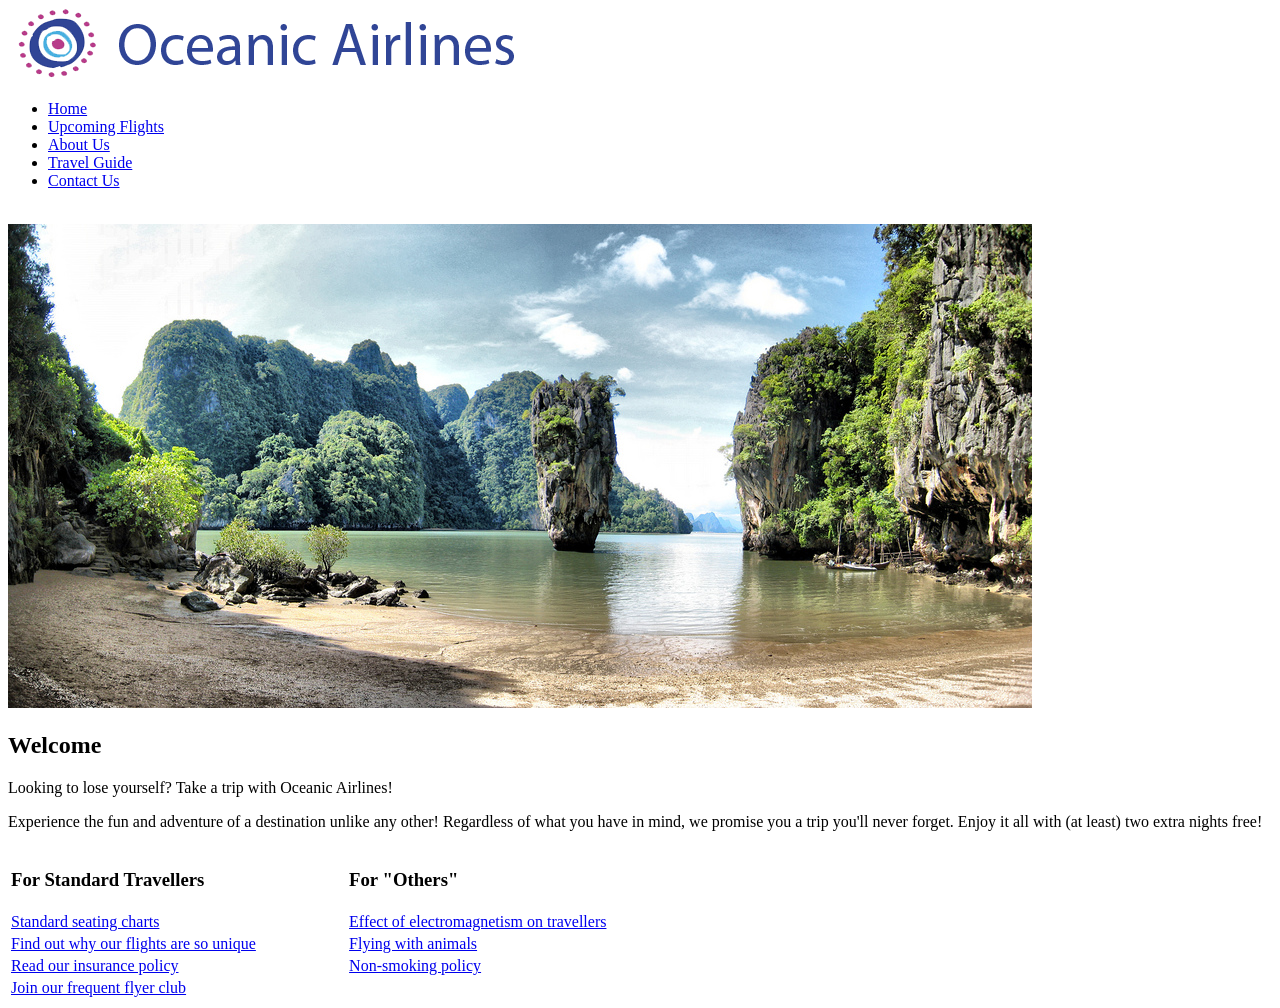
==== index.html @ 1b0a9df8 "Update" ====
<!doctype html>
<html>
<head>
<meta charset="utf-8">
<title>CSS Project</title>
</head>
<link rel="stylesheet" type="text/css" href="CSS1.css">
<body>
<img src="Images/logo1.png" alt="Logo" />
<!-- Menu -->
	<ul>
		<li><a href="home.html"><span>Home</span></a></li>
		<li><a href="flights"><span>Upcoming Flights</span></a></li>
		<li><a href="about.html"><span>About Us</span></a></li>
		<li><a href="travelguide.html"><span>Travel Guide</span></a></li>
		<li><a href="contact"><span>Contact Us</span></a></li>
    </ul>
    <br>
<!-- Island Picture -->
<img class ="island" src="Images/island.jpg" alt="island" />
<!-- Welcome Message -->
  <h2>Welcome</h2>
  <p> Looking to lose yourself? Take a trip with Oceanic Airlines!</p>
<p>Experience the fun and adventure of a destination unlike any other! Regardless of what you have in mind, we promise you a trip you'll never forget. Enjoy it all with (at least) two extra nights free!</p>
<!-- Links -->
<table width="55%" border="0">
  <tbody>
    <tr>
      <td><h3>For Standard Travellers</h3></td>
      <td><h3>For "Others"</h3></td>
    </tr>
    <tr>
      <td><a href="#">Standard seating charts</a></td>
      <td><a href="#">Effect of electromagnetism on travellers</a></td>
    </tr>
    <tr>
      <td><a href="#">Find out why our flights are so unique</a></td>
      <td><a href="#">Flying with animals</a></td>
    </tr>
    <tr>
      <td><a href="#">Read our insurance policy</a></td>
      <td><a href="#">Non-smoking policy</a></td>
    </tr>
    <tr>
      <td><a href="#">Join our frequent flyer club</a></td>
      <td>&nbsp;</td>
    </tr>
  </tbody>
</table>
</body>
</html>
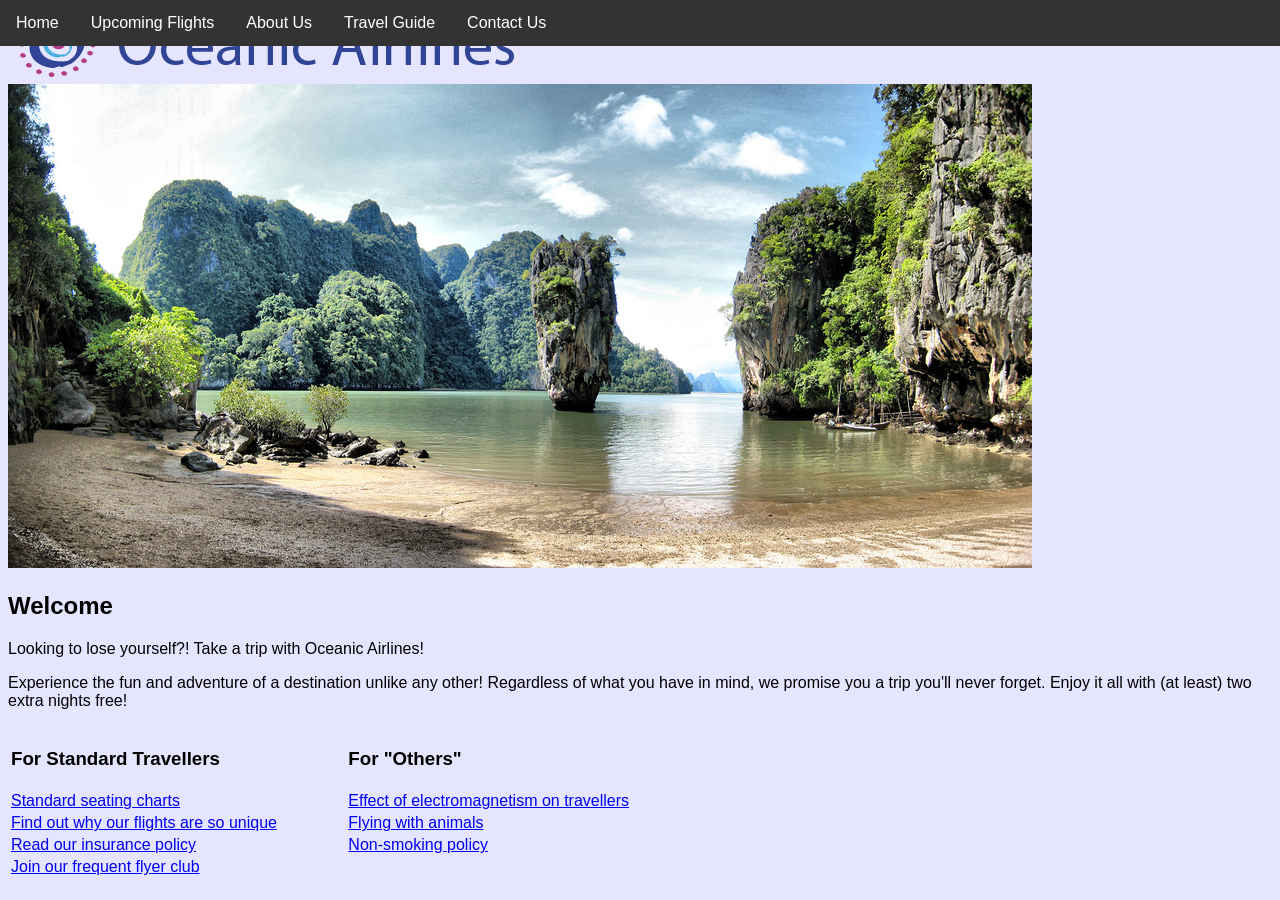
==== commit 437c93fd: "Update" ====
--- a/index.html
+++ b/index.html
@@ -21,7 +21,7 @@
 <img class ="island" src="Images/island.jpg" alt="island" />
 <!-- Welcome Message -->
   <h2>Welcome</h2>
-  <p> Looking to lose yourself? Take a trip with Oceanic Airlines!</p>
+  <p> Looking to lose yourself?! Take a trip with Oceanic Airlines!</p>
 <p>Experience the fun and adventure of a destination unlike any other! Regardless of what you have in mind, we promise you a trip you'll never forget. Enjoy it all with (at least) two extra nights free!</p>
 <!-- Links -->
 <table width="55%" border="0">
--- a/CSS1.css
+++ b/CSS1.css
@@ -0,0 +1,148 @@
+@charset "utf-8";
+/* CSS Document */
+
+div.main {
+  margin: 5px;
+  border: 1px solid #ccc;
+  float: left;
+  padding:12px;
+  width: 360px;
+}
+
+div.main:hover {
+  border: 1px solid #777;
+}
+
+div.img {
+  width: 100%;
+  height: auto;
+  align-content: center;
+  text-align:center;
+  float:center;
+
+}
+@charset "utf-8";
+body {
+	background-color: #e5e5ff;
+	font-family: "Lato", sans-serif;
+}
+	
+div.desc {
+	font-size:12px;
+	text-align:center;
+	}
+div.main {
+  margin: 5px;
+  border: 1px solid #ccc;
+  float: left;
+  padding:12px;
+  width: 360px;
+}
+
+div.main:hover {
+  border: 1px solid #777;
+}
+
+div.img {
+  width: 100%;
+  height: auto;
+  align-content: center;
+  text-align:center;
+  float:center;
+
+}
+
+div.padding: 
+  padding:15px;
+  text-align: center;
+}
+.main {
+  font-size: 9px; 
+  padding: 0px 10px;
+  padding-top: 90px;
+  text-align: center;
+}
+
+@media screen and (max-height: 450px) {
+  .sidenav {padding-top: 40px;}
+  .sidenav a {font-size: 30px;}
+}
+	
+
+body {
+	background-color: #e5e5ff;
+	font-family: "Lato", sans-serif;
+}
+
+ul {
+  list-style-type: none;
+  margin: 0;
+  left:0;
+  right:0;
+  top:0;
+  position:fixed;
+  padding: 0;
+  overflow: hidden;
+  background-color: #333;
+  
+}
+
+li {
+  float: left;
+  text-align:center;
+  postition:fixed;
+}
+
+li a, .dropbtn {
+  display: inline-block;
+  color: white;
+  text-align: center;
+  padding: 14px 16px;
+  text-decoration:none;
+}
+
+li a:hover, .dropdown:hover .dropbtn {
+  background-color: #BAA6E2;
+}
+
+li.dropdown {
+  display: inline-block;
+}
+
+.dropdown-content {
+  display:none;
+  position: absolute;
+  background-color: #CFC5E3;
+  min-width: 160px;
+  box-shadow: 0px 8px 16px 0px rgba(0,0,0,0.2);
+  z-index: 1;
+}
+
+.dropdown-content a {
+  color: black;
+  padding: 12px 16px;
+  text-decoration: none;
+  display: block;
+  text-align: left;
+}
+
+.dropdown-content a:hover {background-color: #BAA6E2;}
+
+.dropdown:hover .dropdown-content {
+  display: block;
+}	
+div.padding: 
+  padding:15px;
+  text-align: center;
+}
+.main {
+  font-size: 9px; 
+  padding: 0px 10px;
+  padding-top: 90px;
+  text-align: center;
+}
+
+@media screen and (max-height: 450px) {
+  .sidenav {padding-top: 40px;}
+  .sidenav a {font-size: 30px;}
+}
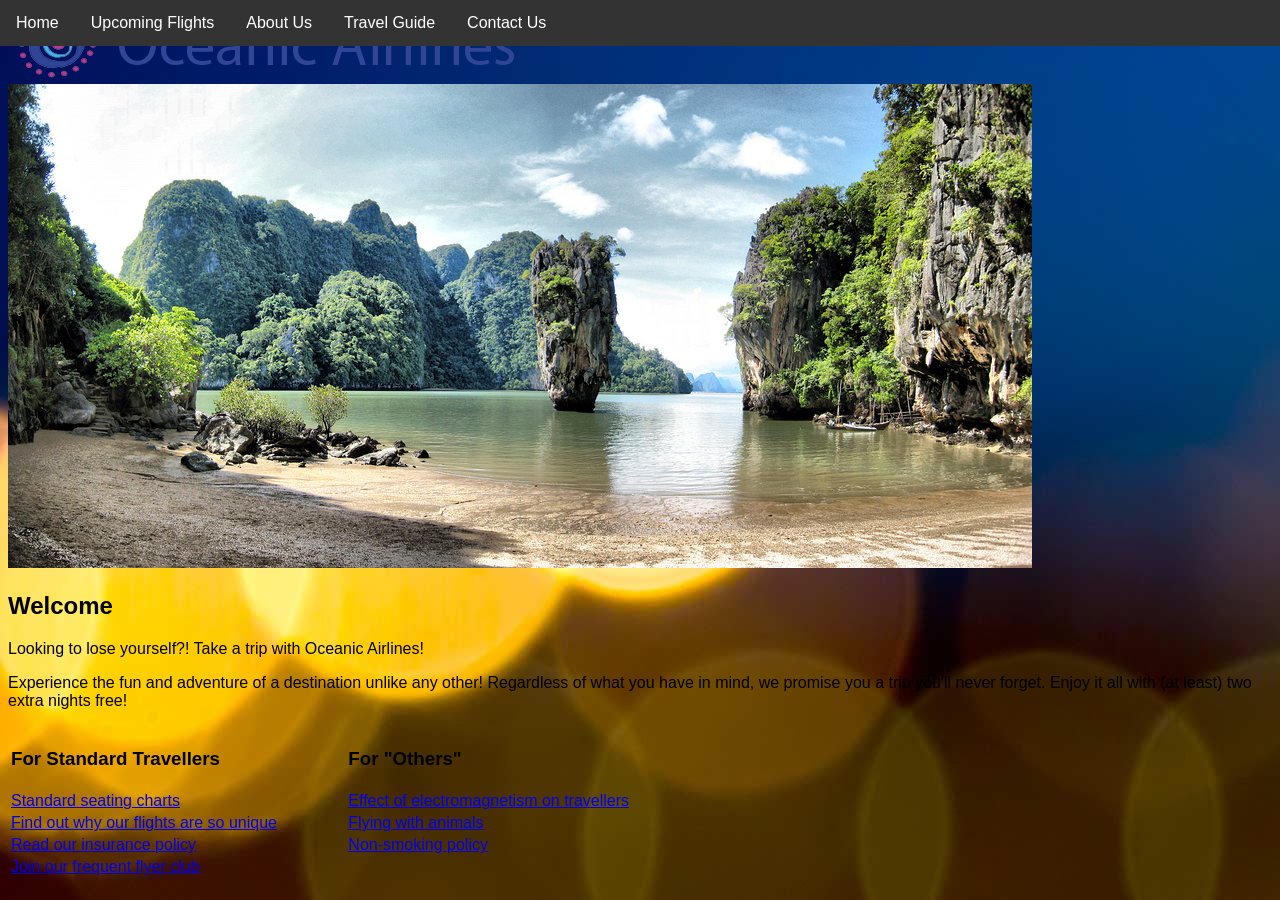
==== commit 8ec116b6: "Update" ====
--- a/index.html
+++ b/index.html
@@ -14,7 +14,7 @@
 		<li><a href="flights"><span>Upcoming Flights</span></a></li>
 		<li><a href="about.html"><span>About Us</span></a></li>
 		<li><a href="travelguide.html"><span>Travel Guide</span></a></li>
-		<li><a href="contact"><span>Contact Us</span></a></li>
+		<li><a href="contact.html"><span>Contact Us</span></a></li>
     </ul>
     <br>
 <!-- Island Picture -->
--- a/CSS1.css
+++ b/CSS1.css
@@ -21,9 +21,9 @@
   float:center;
 
 }
-@charset "utf-8";
+
 body {
-	background-color: #e5e5ff;
+	background-image: url("Images/textures/005.jpg");
 	font-family: "Lato", sans-serif;
 }
 	
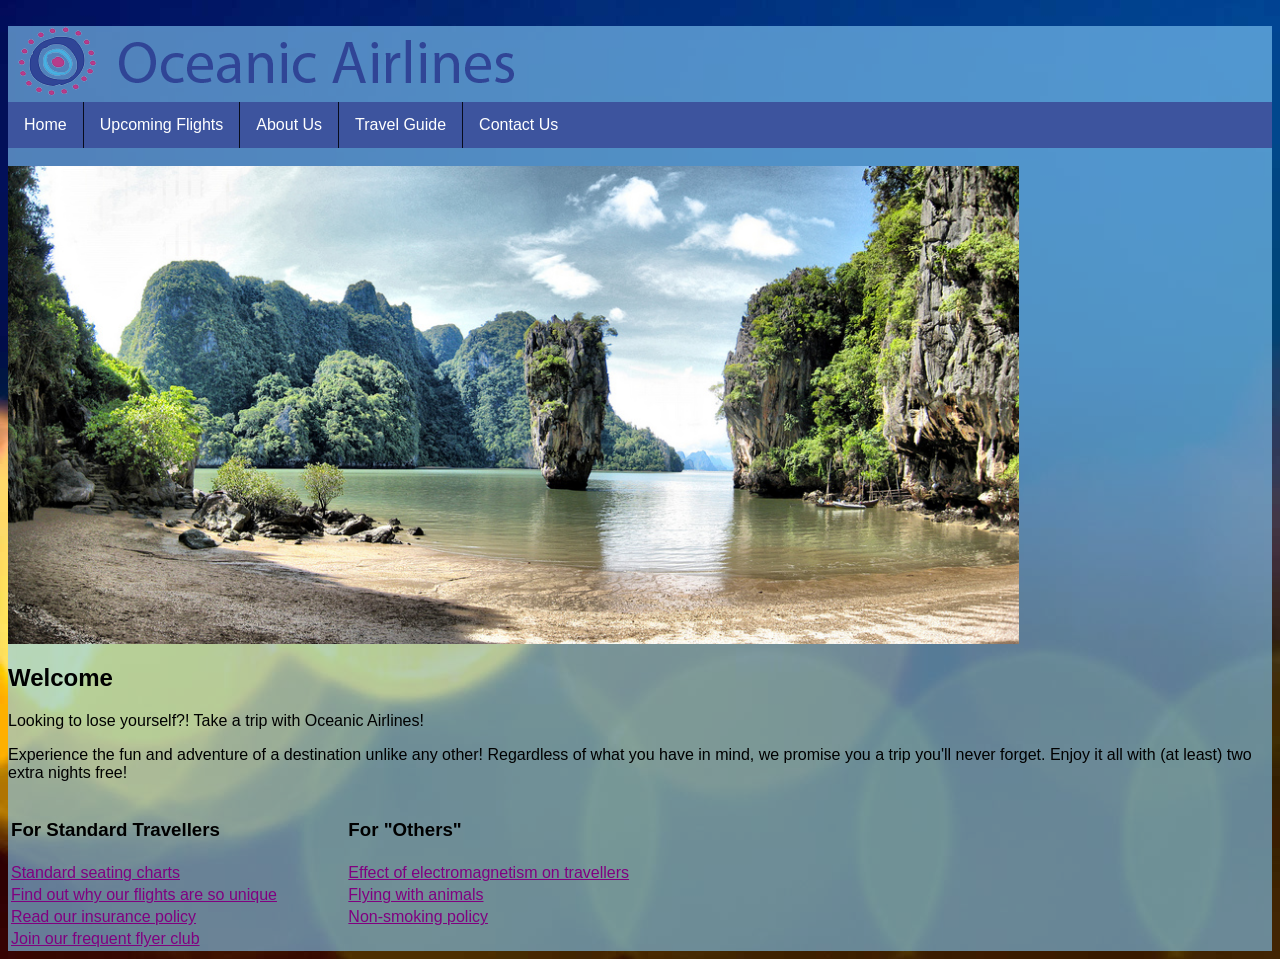
==== commit 44443883: "Update" ====
--- a/index.html
+++ b/index.html
@@ -1,52 +1,56 @@
 
 <!doctype html>
 <html>
-<head>
-<meta charset="utf-8">
-<title>CSS Project</title>
-</head>
-<link rel="stylesheet" type="text/css" href="CSS1.css">
-<body>
-<img src="Images/logo1.png" alt="Logo" />
-<!-- Menu -->
-	<ul>
-		<li><a href="home.html"><span>Home</span></a></li>
-		<li><a href="flights"><span>Upcoming Flights</span></a></li>
-		<li><a href="about.html"><span>About Us</span></a></li>
-		<li><a href="travelguide.html"><span>Travel Guide</span></a></li>
-		<li><a href="contact.html"><span>Contact Us</span></a></li>
-    </ul>
-    <br>
-<!-- Island Picture -->
-<img class ="island" src="Images/island.jpg" alt="island" />
-<!-- Welcome Message -->
-  <h2>Welcome</h2>
-  <p> Looking to lose yourself?! Take a trip with Oceanic Airlines!</p>
-<p>Experience the fun and adventure of a destination unlike any other! Regardless of what you have in mind, we promise you a trip you'll never forget. Enjoy it all with (at least) two extra nights free!</p>
-<!-- Links -->
-<table width="55%" border="0">
-  <tbody>
-    <tr>
-      <td><h3>For Standard Travellers</h3></td>
-      <td><h3>For "Others"</h3></td>
-    </tr>
-    <tr>
-      <td><a href="#">Standard seating charts</a></td>
-      <td><a href="#">Effect of electromagnetism on travellers</a></td>
-    </tr>
-    <tr>
-      <td><a href="#">Find out why our flights are so unique</a></td>
-      <td><a href="#">Flying with animals</a></td>
-    </tr>
-    <tr>
-      <td><a href="#">Read our insurance policy</a></td>
-      <td><a href="#">Non-smoking policy</a></td>
-    </tr>
-    <tr>
-      <td><a href="#">Join our frequent flyer club</a></td>
-      <td>&nbsp;</td>
-    </tr>
-  </tbody>
-</table>
-</body>
+	<head>
+		<meta charset="utf-8">
+		<title>CSS Project</title>
+		<script src="index.js"></script>
+		<link rel="stylesheet" type="text/css" href="CSS1.css">
+	</head>
+	<body>
+		<br>
+		<div id="content" style="background-color: rgba(135, 206, 250, 0.6);">
+			<img src="Images/logo1.png" alt="Logo"/>
+			<!-- Menu -->
+				<ul>
+					<li><a href="home.html"><span>Home</span></a></li>
+					<li><a href="flights"><span>Upcoming Flights</span></a></li>
+					<li><a href="about.html"><span>About Us</span></a></li>
+					<li><a href="travelguide.html"><span>Travel Guide</span></a></li>
+					<li><a href="contact.html"><span>Contact Us</span></a></li>
+				</ul>
+				<br>
+			<!-- Island Picture -->
+			<img class ="island" src="Images/island.jpg" alt="island" align="center" width="80%" />
+			<!-- Welcome Message -->
+			  <h2>Welcome</h2>
+			  <p> Looking to lose yourself?! Take a trip with Oceanic Airlines!</p>
+			<p>Experience the fun and adventure of a destination unlike any other! Regardless of what you have in mind, we promise you a trip you'll never forget. Enjoy it all with (at least) two extra nights free!</p>
+			<!-- Links -->
+			<table width="55%" border="0">
+			  <tbody>
+				<tr>
+				  <td><h3>For Standard Travellers</h3></td>
+				  <td><h3>For "Others"</h3></td>
+				</tr>
+				<tr>
+				  <td><a onclick="error();">Standard seating charts</a></td>
+				  <td><a href="#">Effect of electromagnetism on travellers</a></td>
+				</tr>
+				<tr>
+				  <td><a href="#">Find out why our flights are so unique</a></td>
+				  <td><a href="#">Flying with animals</a></td>
+				</tr>
+				<tr>
+				  <td><a href="#">Read our insurance policy</a></td>
+				  <td><a href="#">Non-smoking policy</a></td>
+				</tr>
+				<tr>
+				  <td><a href="#">Join our frequent flyer club</a></td>
+				  <td>&nbsp;</td>
+				</tr>
+			  </tbody>
+			</table>
+		</div>
+	</body>
 </html>
--- a/CSS1.css
+++ b/CSS1.css
@@ -1,25 +1,42 @@
 @charset "utf-8";
 /* CSS Document */
 
-div.main {
-  margin: 5px;
-  border: 1px solid #ccc;
-  float: left;
-  padding:12px;
-  width: 360px;
+a {
+	color: purple;
+	text-decoration: underline;
 }
 
-div.main:hover {
-  border: 1px solid #777;
+ul {
+  list-style-type: none;
+  margin: 0;
+  padding: 0;
+  overflow: hidden;
+  background-color: #3D549E;
 }
 
-div.img {
-  width: 100%;
-  height: auto;
-  align-content: center;
-  text-align:center;
-  float:center;
+li {
+  float: left;
+  border-right:1px solid #070C1C;
+}
 
+li:last-child {
+  border-right: none;
+}
+
+li a {
+  display: block;
+  color: white;
+  text-align: center;
+  padding: 14px 16px;
+  text-decoration: none;
+}
+
+li a:hover:not(.active) {
+  background-color: #B63D88;
+}
+
+.active {
+  background-color: #4CAF50;
 }
 
 body {
@@ -27,41 +44,7 @@
 	font-family: "Lato", sans-serif;
 }
 	
-div.desc {
-	font-size:12px;
-	text-align:center;
-	}
-div.main {
-  margin: 5px;
-  border: 1px solid #ccc;
-  float: left;
-  padding:12px;
-  width: 360px;
-}
 
-div.main:hover {
-  border: 1px solid #777;
-}
-
-div.img {
-  width: 100%;
-  height: auto;
-  align-content: center;
-  text-align:center;
-  float:center;
-
-}
-
-div.padding: 
-  padding:15px;
-  text-align: center;
-}
-.main {
-  font-size: 9px; 
-  padding: 0px 10px;
-  padding-top: 90px;
-  text-align: center;
-}
 
 @media screen and (max-height: 450px) {
   .sidenav {padding-top: 40px;}
@@ -73,76 +56,3 @@
 	background-color: #e5e5ff;
 	font-family: "Lato", sans-serif;
 }
-
-ul {
-  list-style-type: none;
-  margin: 0;
-  left:0;
-  right:0;
-  top:0;
-  position:fixed;
-  padding: 0;
-  overflow: hidden;
-  background-color: #333;
-  
-}
-
-li {
-  float: left;
-  text-align:center;
-  postition:fixed;
-}
-
-li a, .dropbtn {
-  display: inline-block;
-  color: white;
-  text-align: center;
-  padding: 14px 16px;
-  text-decoration:none;
-}
-
-li a:hover, .dropdown:hover .dropbtn {
-  background-color: #BAA6E2;
-}
-
-li.dropdown {
-  display: inline-block;
-}
-
-.dropdown-content {
-  display:none;
-  position: absolute;
-  background-color: #CFC5E3;
-  min-width: 160px;
-  box-shadow: 0px 8px 16px 0px rgba(0,0,0,0.2);
-  z-index: 1;
-}
-
-.dropdown-content a {
-  color: black;
-  padding: 12px 16px;
-  text-decoration: none;
-  display: block;
-  text-align: left;
-}
-
-.dropdown-content a:hover {background-color: #BAA6E2;}
-
-.dropdown:hover .dropdown-content {
-  display: block;
-}	
-div.padding: 
-  padding:15px;
-  text-align: center;
-}
-.main {
-  font-size: 9px; 
-  padding: 0px 10px;
-  padding-top: 90px;
-  text-align: center;
-}
-
-@media screen and (max-height: 450px) {
-  .sidenav {padding-top: 40px;}
-  .sidenav a {font-size: 30px;}
-}
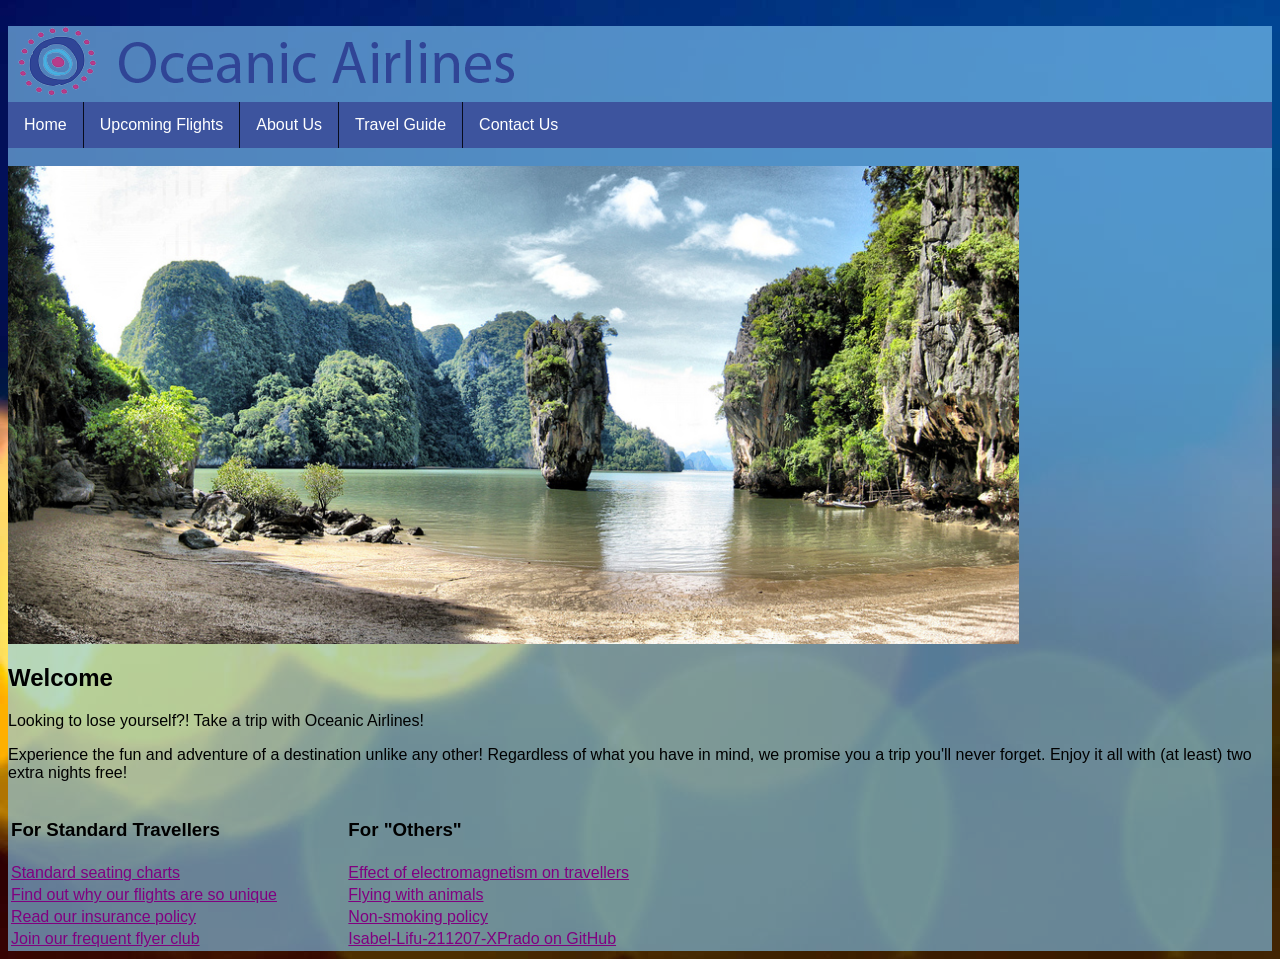
==== commit 86278a81: "Update" ====
--- a/index.html
+++ b/index.html
@@ -35,19 +35,19 @@
 				</tr>
 				<tr>
 				  <td><a onclick="error();">Standard seating charts</a></td>
-				  <td><a href="#">Effect of electromagnetism on travellers</a></td>
+				  <td><a onclick="error()">Effect of electromagnetism on travellers</a></td>
 				</tr>
 				<tr>
-				  <td><a href="#">Find out why our flights are so unique</a></td>
-				  <td><a href="#">Flying with animals</a></td>
+				  <td><a onclick="error()">Find out why our flights are so unique</a></td>
+				  <td><a onclick="error()">Flying with animals</a></td>
 				</tr>
 				<tr>
-				  <td><a href="#">Read our insurance policy</a></td>
-				  <td><a href="#">Non-smoking policy</a></td>
+				  <td><a onclick="error()">Read our insurance policy</a></td>
+				  <td><a onclick="error()">Non-smoking policy</a></td>
 				</tr>
 				<tr>
-				  <td><a href="#">Join our frequent flyer club</a></td>
-				  <td>&nbsp;</td>
+				  <td><a onclick="error()">Join our frequent flyer club</a></td>
+				  <td><a href="https://github.com/Isabel-Lifu-211207-XPrado">Isabel-Lifu-211207-XPrado on GitHub</a></td>
 				</tr>
 			  </tbody>
 			</table>
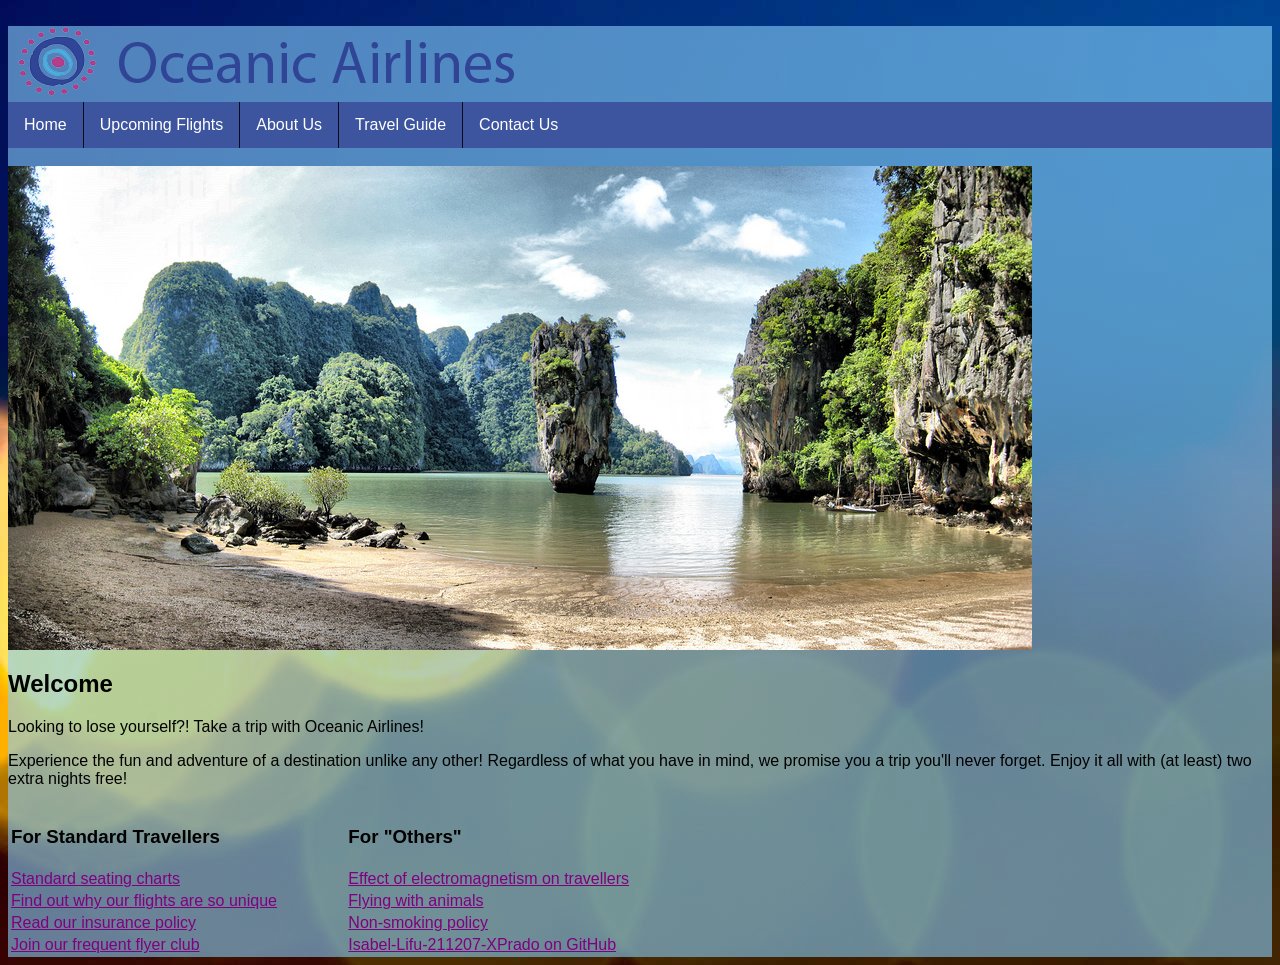
==== commit 23f2b9e9: "UPDATE" ====
--- a/index.html
+++ b/index.html
@@ -21,7 +21,7 @@
 				</ul>
 				<br>
 			<!-- Island Picture -->
-			<img class ="island" src="Images/island.jpg" alt="island" align="center" width="80%" />
+			<img class ="island" src="Images/island.jpg" alt="island" align="center" />
 			<!-- Welcome Message -->
 			  <h2>Welcome</h2>
 			  <p> Looking to lose yourself?! Take a trip with Oceanic Airlines!</p>
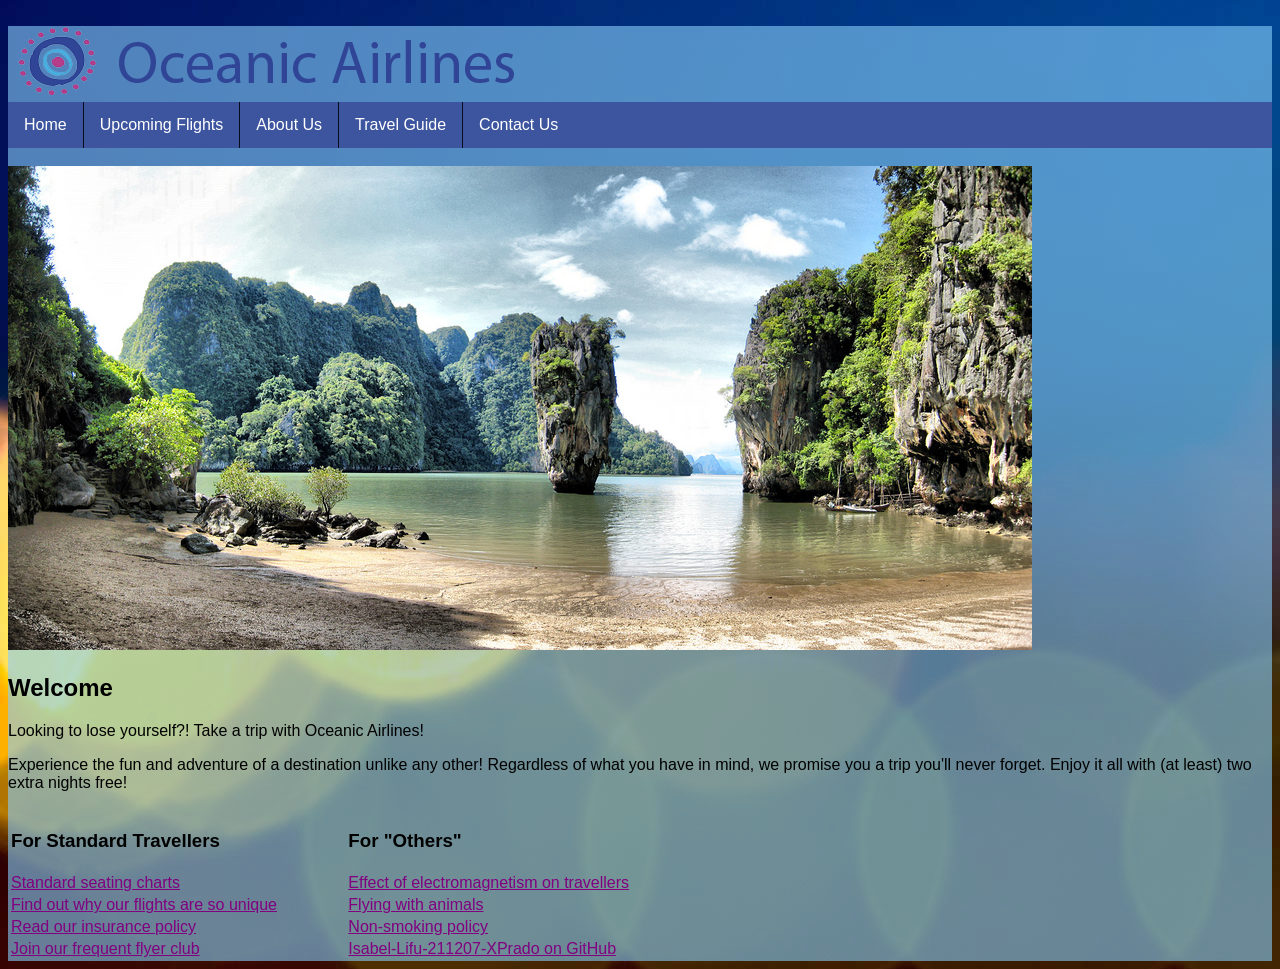
==== commit 55838ec5: "Update" ====
--- a/index.html
+++ b/index.html
@@ -21,7 +21,7 @@
 				</ul>
 				<br>
 			<!-- Island Picture -->
-			<img class ="island" src="Images/island.jpg" alt="island" align="center" />
+			<img class ="island" src="Images/island.jpg" alt="island" />
 			<!-- Welcome Message -->
 			  <h2>Welcome</h2>
 			  <p> Looking to lose yourself?! Take a trip with Oceanic Airlines!</p>
--- a/CSS1.css
+++ b/CSS1.css
@@ -56,3 +56,7 @@
 	background-color: #e5e5ff;
 	font-family: "Lato", sans-serif;
 }
+
+.island {
+	align-content:center;
+}
